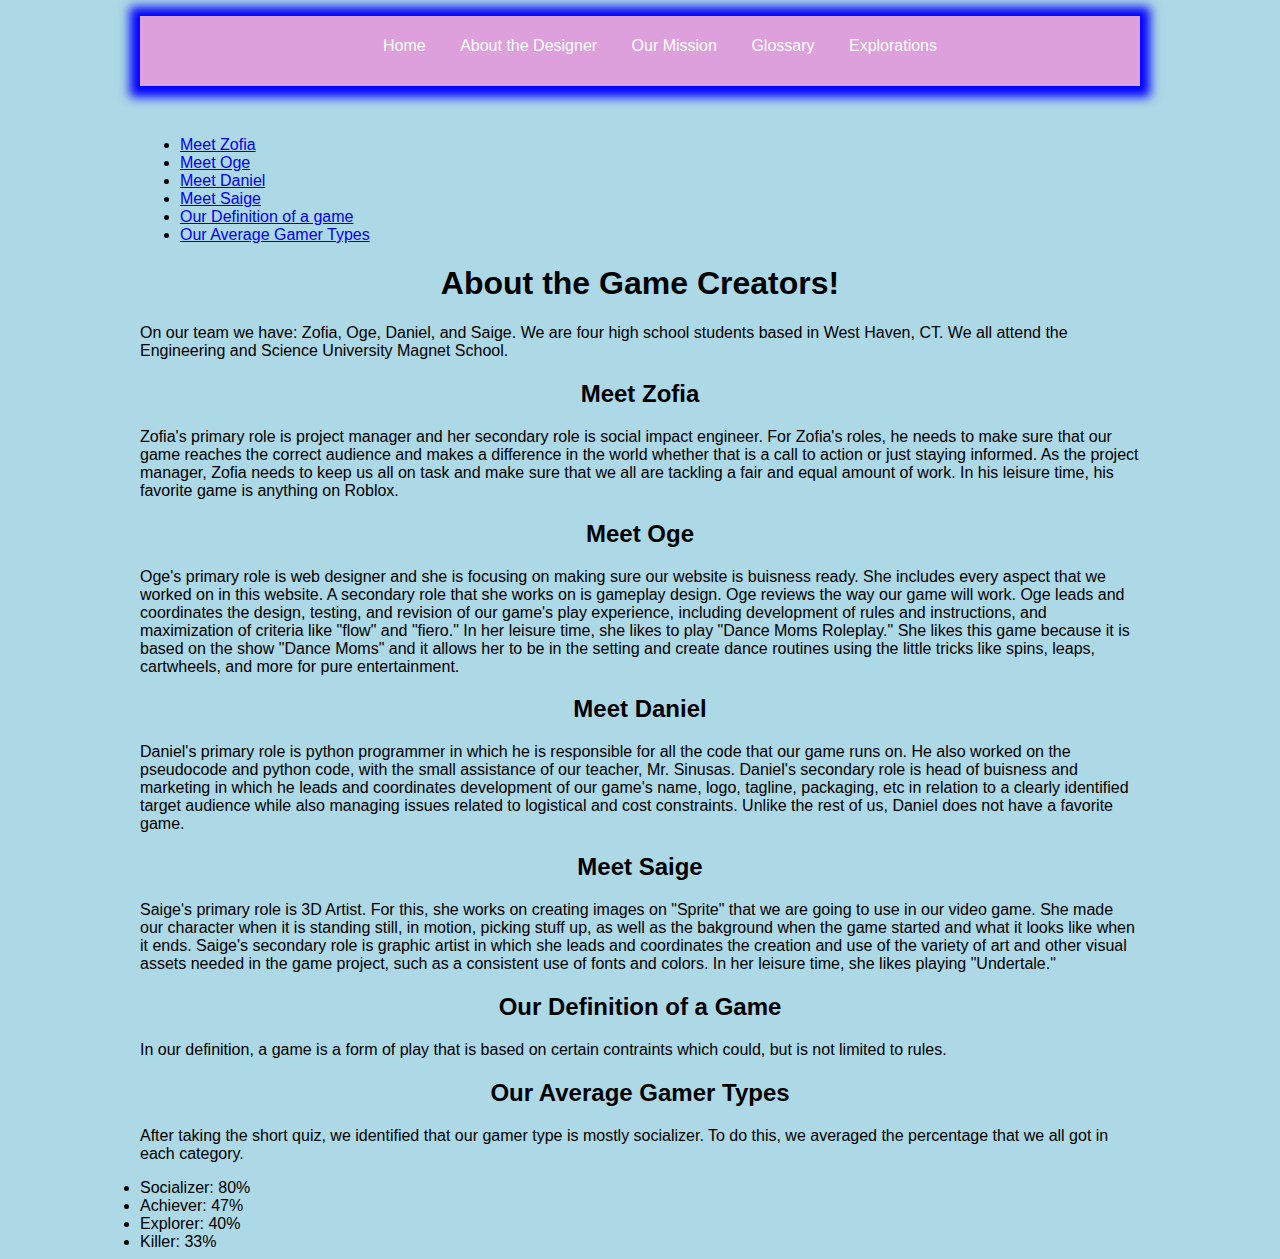
==== about.html @ 960facc8 "Update about.html" ====
<!DOCTYPE html>
<html lang="en">
    <head>
        <meta charset="UTF-8">
        <meta name="viewport" content="width=device-width, initial-scale=1.0">
        <meta name="author" content="Oge Okeke">
        <title>Game</title>
        <link rel="icon" type="image/png"  href="game1.png" sizes="16x16">   
        <link rel="stylesheet" href="style.css">
</head>
    <body>
      <nav id="topNav">
  <ul>
    <li>
      <a href="index.html">Home</a>
    </li>
    <li>
      <a href="about.html">About the Designer</a>
    </li>
    <li>
      <a href="mission.html">Our Mission</a>
    </li>
    <li>
      <a href="glossary.html">Glossary</a>
    </li>
    
    <li>
      <a href="explorations.html">Explorations</a>
    </li>
  </ul>
</nav>
       
  
      &nbsp;&nbsp; 
    &nbsp;&nbsp; 
 &nbsp;&nbsp; 
        
        
<ul>
    <li><a href="#Zofia">Meet Zofia</a></li>
    <li><a href="#Oge">Meet Oge</a></li>
    <li><a href="#Daniel">Meet Daniel</a></li>
    <li><a href="#Saige">Meet Saige</a></li>
    <li><a href="#Definiton">Our Definition of a game</a></li>
     <li><a href="#Average">Our Average Gamer Types</a></li>
</ul>

        <h1>About the Game Creators!</h1>
        <p>
          On our team we have: Zofia, Oge, Daniel, and Saige. We are four high school students based in West Haven, CT.
            We all attend the Engineering and Science University Magnet School.
            
        <h2 id="Zofia"> Meet Zofia</h2>
        <p> Zofia's primary role is project manager and her secondary role is social impact engineer. For Zofia's roles, 
            he needs to make sure that our game reaches the correct audience and makes a 
            difference in the world whether that is a call to action or just staying informed. As the project manager, Zofia needs 
            to keep us all on task and make sure that we all are tackling a fair and equal amount of work. In his leisure time, his favorite game is 
            anything on Roblox.
   </p>
        
        <h2 id= "Oge"> Meet Oge </h2>
        <p> Oge's primary role is web designer and she is focusing on making sure our website is buisness ready. She includes every aspect that we worked on
            in this website. A secondary role that she works on is gameplay design. Oge reviews the way our game will work. 
            Oge leads and coordinates the design, testing, and revision of our game's play experience, including development of
            rules and instructions, and maximization of criteria like "flow" and "fiero." In her leisure time, she likes to play 
            "Dance Moms Roleplay." She likes this game because it is based on the show "Dance Moms" and it allows her to be in the setting 
            and create dance routines using the little tricks like spins, leaps, cartwheels, and more for pure entertainment.</p>
        
        <h2 id="Daniel"> Meet Daniel</h2>
        <p> Daniel's primary role is python programmer in which he is responsible for all the code that our game runs on. 
            He also worked on the pseudocode and python code, with the small assistance of our teacher, Mr. Sinusas. Daniel's secondary role is head of buisness and marketing
            in which he leads and coordinates development of our game's name, logo, tagline, packaging, etc in relation to a clearly identified
            target audience while also managing issues related to logistical and cost constraints. Unlike the rest of us, Daniel does not have a
        favorite game. </p>
        
        <h2 id="Saige"> Meet Saige</h2>
        <p> Saige's primary role is 3D Artist. For this, she works on creating images on "Sprite" that we are going to use in our video game. 
            She made our character when it is standing still, in motion, picking stuff up, as well as the bakground when the game started and what it
            looks like when it ends. Saige's secondary role is graphic artist in which she leads and coordinates the creation and use 
            of the variety of art and other visual assets needed in the game project, such as a consistent use of fonts and colors. 
            In her leisure time, she likes playing "Undertale." </p>
        
        
        <h2 id="Definition"> Our Definition of a Game </h2>
        <p>
            In our definition, a game is a form of play that is based on certain contraints which could, but is not limited to rules.
        </p>
        
        <h2 id="Average"> Our Average Gamer Types </h2>
        <p> After taking the short quiz, we identified that our gamer type is mostly socializer. To do this, we averaged the percentage 
            that we all got in each category.
             </p>
        <li> Socializer: 80% </li>
        <li> Achiever: 47% </li>
        <li> Explorer: 40% </li>
        <li> Killer: 33% </li>
                      
    </body>
</html>
---- style.css ----
body {
  background-color: lightblue;
  font-family: Helvetica;
  margin-left: auto;
  margin-right: auto;
  max-width: 1000px;
}

#topNav {

  background:plum;
  box-shadow: 0px 1px 10px 10px blue;
  /* offset-x | offset-y | blur-radius | spread-radius | color */
  height: auto;
  text-align: center;
  width: 100%;
}
#topNav li {
display: inline;
}
#topNav a {
  color: white;
  display: inline-block;
  height: 70px;
  line-height: 60px;
  margin: 0px;
  padding: 0px 15px;  /*  top/bottom | left/right  */
  text-decoration: none;
  transition: color 0.3s ease-in;  /*  property | time | method  */
}
#topNav a:hover {
color: MediumSlateBlue;
}

/* To use this example CSS code copy-and-paste it into your style.css file */

h1 {
  text-align: center;
}

h2 {
  text-align: center;
}

table {
  text-align: center;

  margin-left: auto;
  margin-right: auto;
}

th, td {
  padding: 8px;
}

td {
  border: 1px solid; 
}

.choice {
  font-style: italic;
}
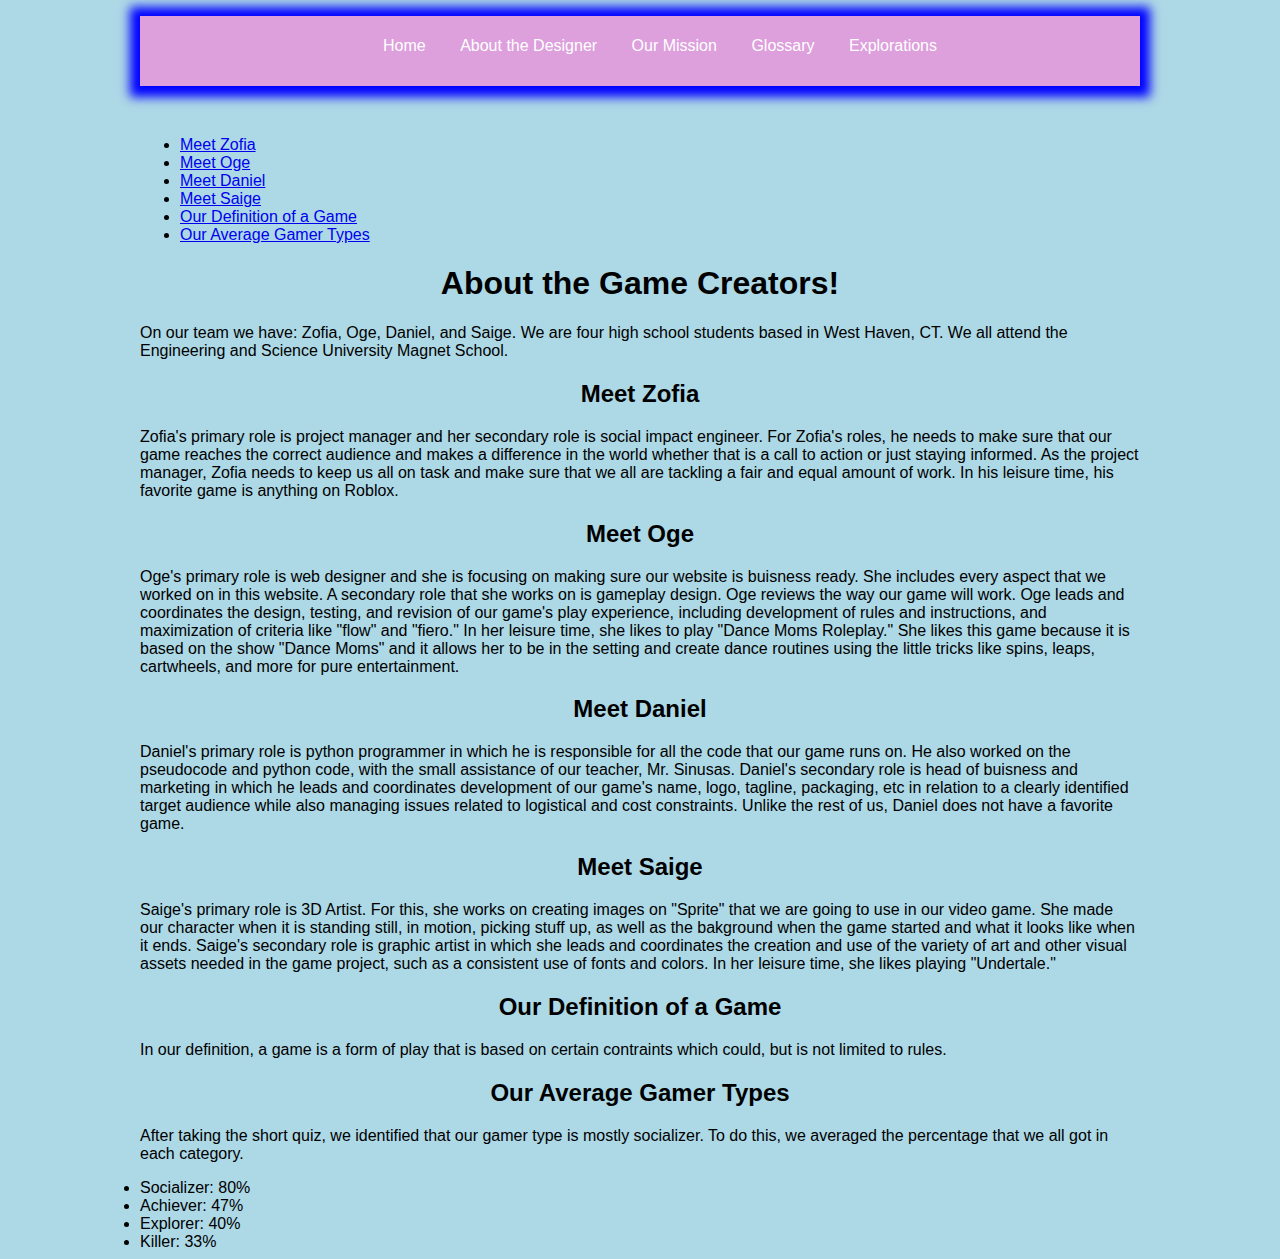
==== commit aa35a9ff: "Update about.html" ====
--- a/about.html
+++ b/about.html
@@ -41,7 +41,7 @@
     <li><a href="#Oge">Meet Oge</a></li>
     <li><a href="#Daniel">Meet Daniel</a></li>
     <li><a href="#Saige">Meet Saige</a></li>
-    <li><a href="#Definiton">Our Definition of a game</a></li>
+    <li><a href="#Definiton">Our Definition of a Game</a></li>
      <li><a href="#Average">Our Average Gamer Types</a></li>
 </ul>
 
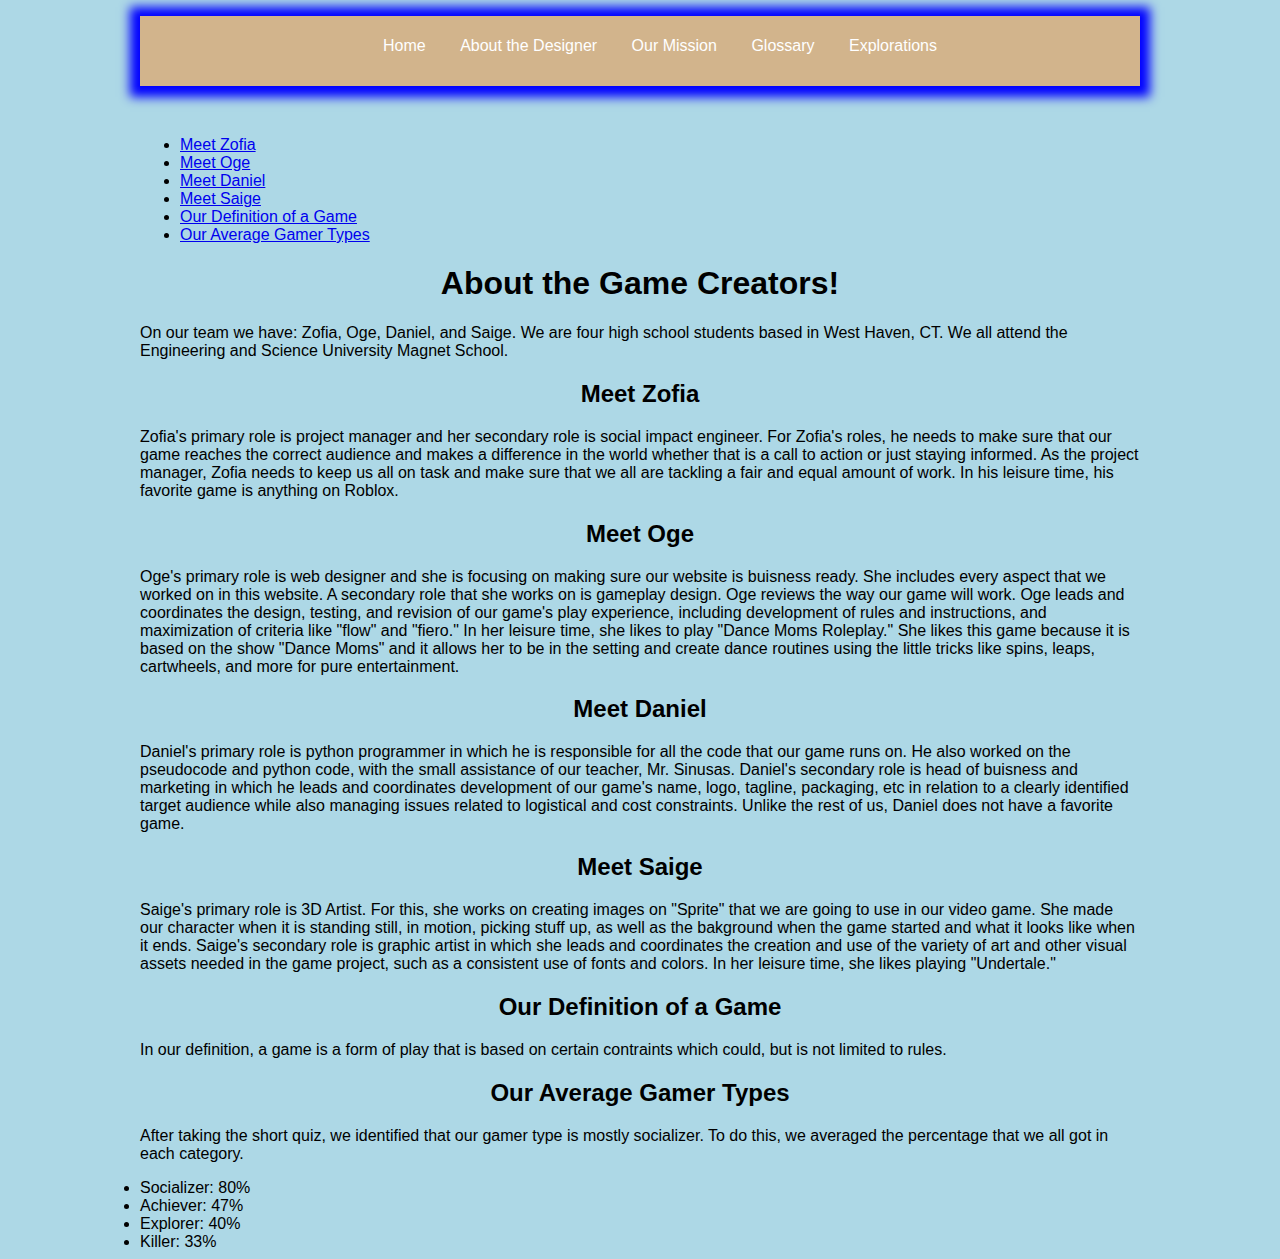
==== commit 232f6aa7: "Update about.html" ====
--- a/about.html
+++ b/about.html
@@ -7,6 +7,8 @@
         <title>Game</title>
         <link rel="icon" type="image/png"  href="game1.png" sizes="16x16">   
         <link rel="stylesheet" href="style.css">
+        <link rel="icon" type="image/png"  href="/oge.png" sizes="16x16">
+
 </head>
     <body>
       <nav id="topNav">
@@ -41,7 +43,7 @@
     <li><a href="#Oge">Meet Oge</a></li>
     <li><a href="#Daniel">Meet Daniel</a></li>
     <li><a href="#Saige">Meet Saige</a></li>
-    <li><a href="#Definiton">Our Definition of a Game</a></li>
+    <li><a href="#Definition">Our Definition of a Game</a></li>
      <li><a href="#Average">Our Average Gamer Types</a></li>
 </ul>
 
--- a/style.css
+++ b/style.css
@@ -8,7 +8,7 @@
 
 #topNav {
 
-  background:plum;
+  background:tan;
   box-shadow: 0px 1px 10px 10px blue;
   /* offset-x | offset-y | blur-radius | spread-radius | color */
   height: auto;
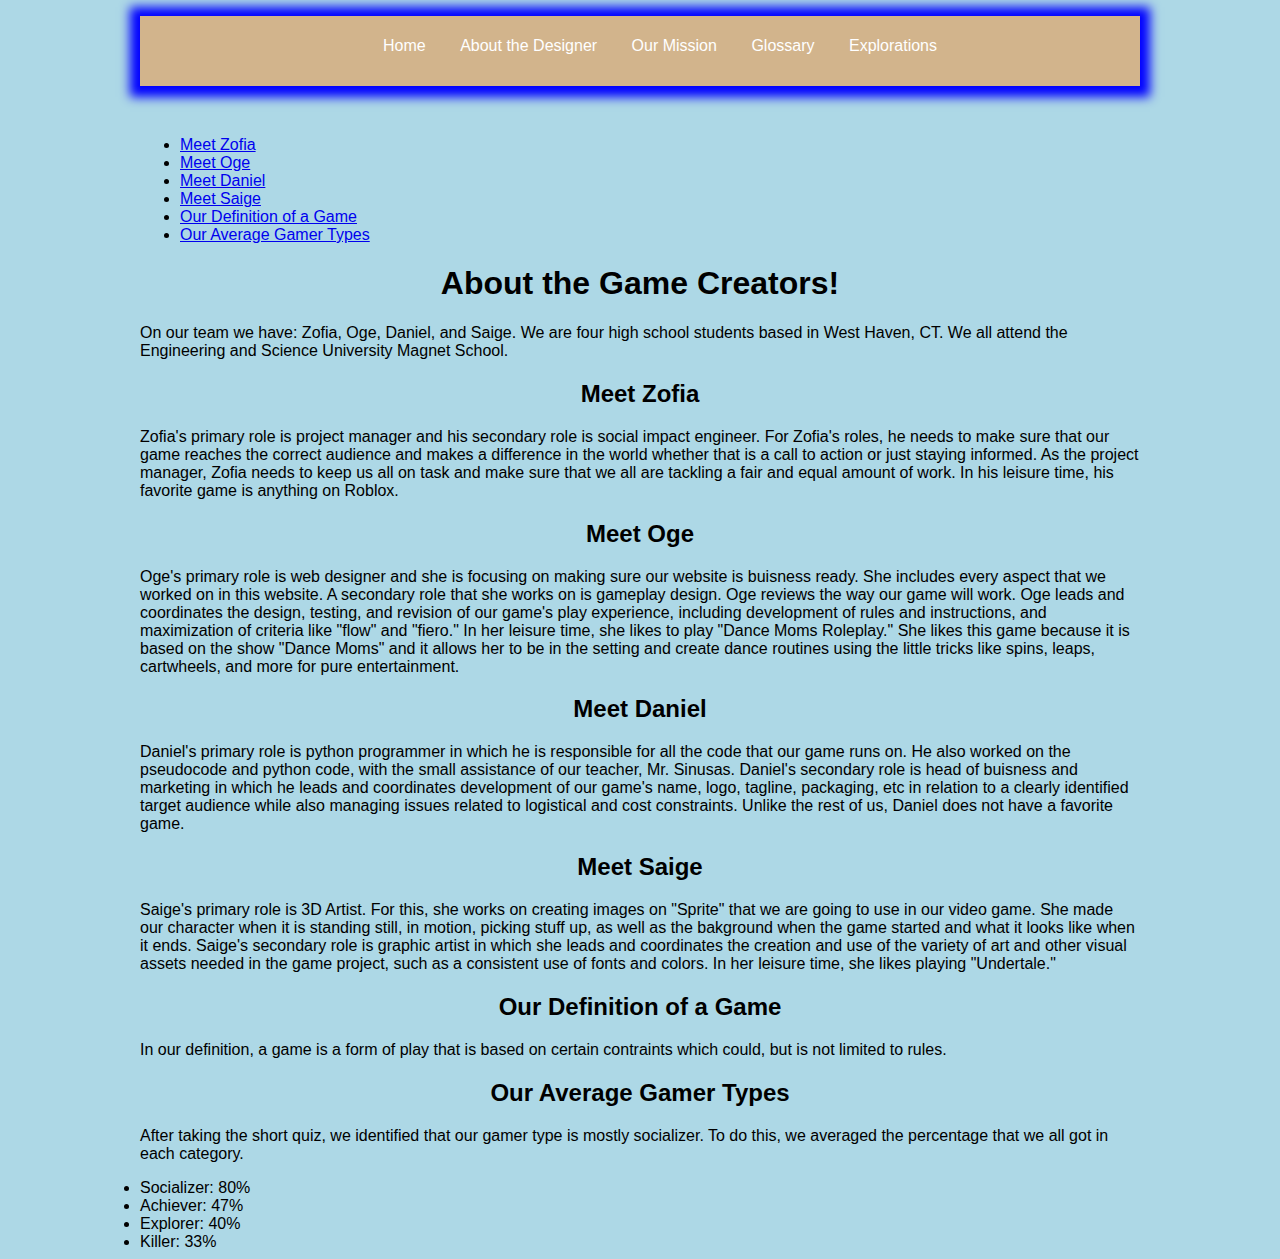
==== commit b32ca8d1: "Update about.html" ====
--- a/about.html
+++ b/about.html
@@ -4,10 +4,10 @@
         <meta charset="UTF-8">
         <meta name="viewport" content="width=device-width, initial-scale=1.0">
         <meta name="author" content="Oge Okeke">
-        <title>Game</title>
+        <title>Litterbugs</title>
         <link rel="icon" type="image/png"  href="game1.png" sizes="16x16">   
         <link rel="stylesheet" href="style.css">
-        <link rel="icon" type="image/png"  href="/oge.png" sizes="16x16">
+        <link rel="icon" type="image/png"  href="oge.png" sizes="16x16">
 
 </head>
     <body>
@@ -53,7 +53,7 @@
             We all attend the Engineering and Science University Magnet School.
             
         <h2 id="Zofia"> Meet Zofia</h2>
-        <p> Zofia's primary role is project manager and her secondary role is social impact engineer. For Zofia's roles, 
+        <p> Zofia's primary role is project manager and his secondary role is social impact engineer. For Zofia's roles, 
             he needs to make sure that our game reaches the correct audience and makes a 
             difference in the world whether that is a call to action or just staying informed. As the project manager, Zofia needs 
             to keep us all on task and make sure that we all are tackling a fair and equal amount of work. In his leisure time, his favorite game is 
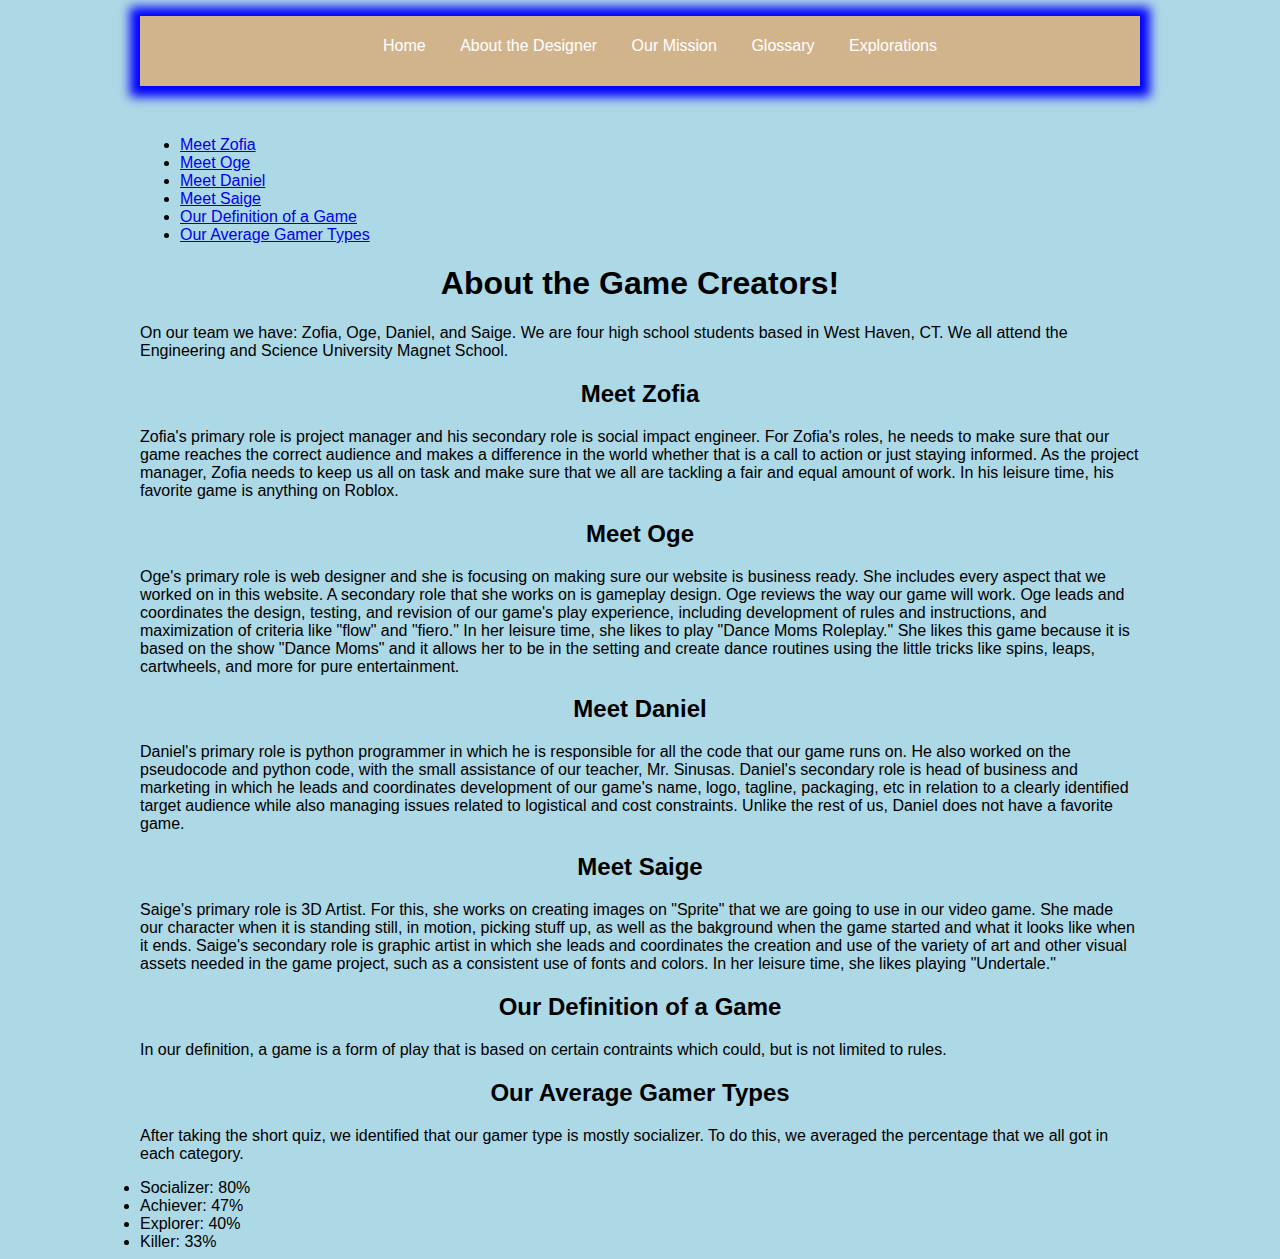
==== commit ed9c9243: "Update about.html" ====
--- a/about.html
+++ b/about.html
@@ -61,7 +61,7 @@
    </p>
         
         <h2 id= "Oge"> Meet Oge </h2>
-        <p> Oge's primary role is web designer and she is focusing on making sure our website is buisness ready. She includes every aspect that we worked on
+        <p> Oge's primary role is web designer and she is focusing on making sure our website is business ready. She includes every aspect that we worked on
             in this website. A secondary role that she works on is gameplay design. Oge reviews the way our game will work. 
             Oge leads and coordinates the design, testing, and revision of our game's play experience, including development of
             rules and instructions, and maximization of criteria like "flow" and "fiero." In her leisure time, she likes to play 
@@ -70,7 +70,7 @@
         
         <h2 id="Daniel"> Meet Daniel</h2>
         <p> Daniel's primary role is python programmer in which he is responsible for all the code that our game runs on. 
-            He also worked on the pseudocode and python code, with the small assistance of our teacher, Mr. Sinusas. Daniel's secondary role is head of buisness and marketing
+            He also worked on the pseudocode and python code, with the small assistance of our teacher, Mr. Sinusas. Daniel's secondary role is head of business and marketing
             in which he leads and coordinates development of our game's name, logo, tagline, packaging, etc in relation to a clearly identified
             target audience while also managing issues related to logistical and cost constraints. Unlike the rest of us, Daniel does not have a
         favorite game. </p>
